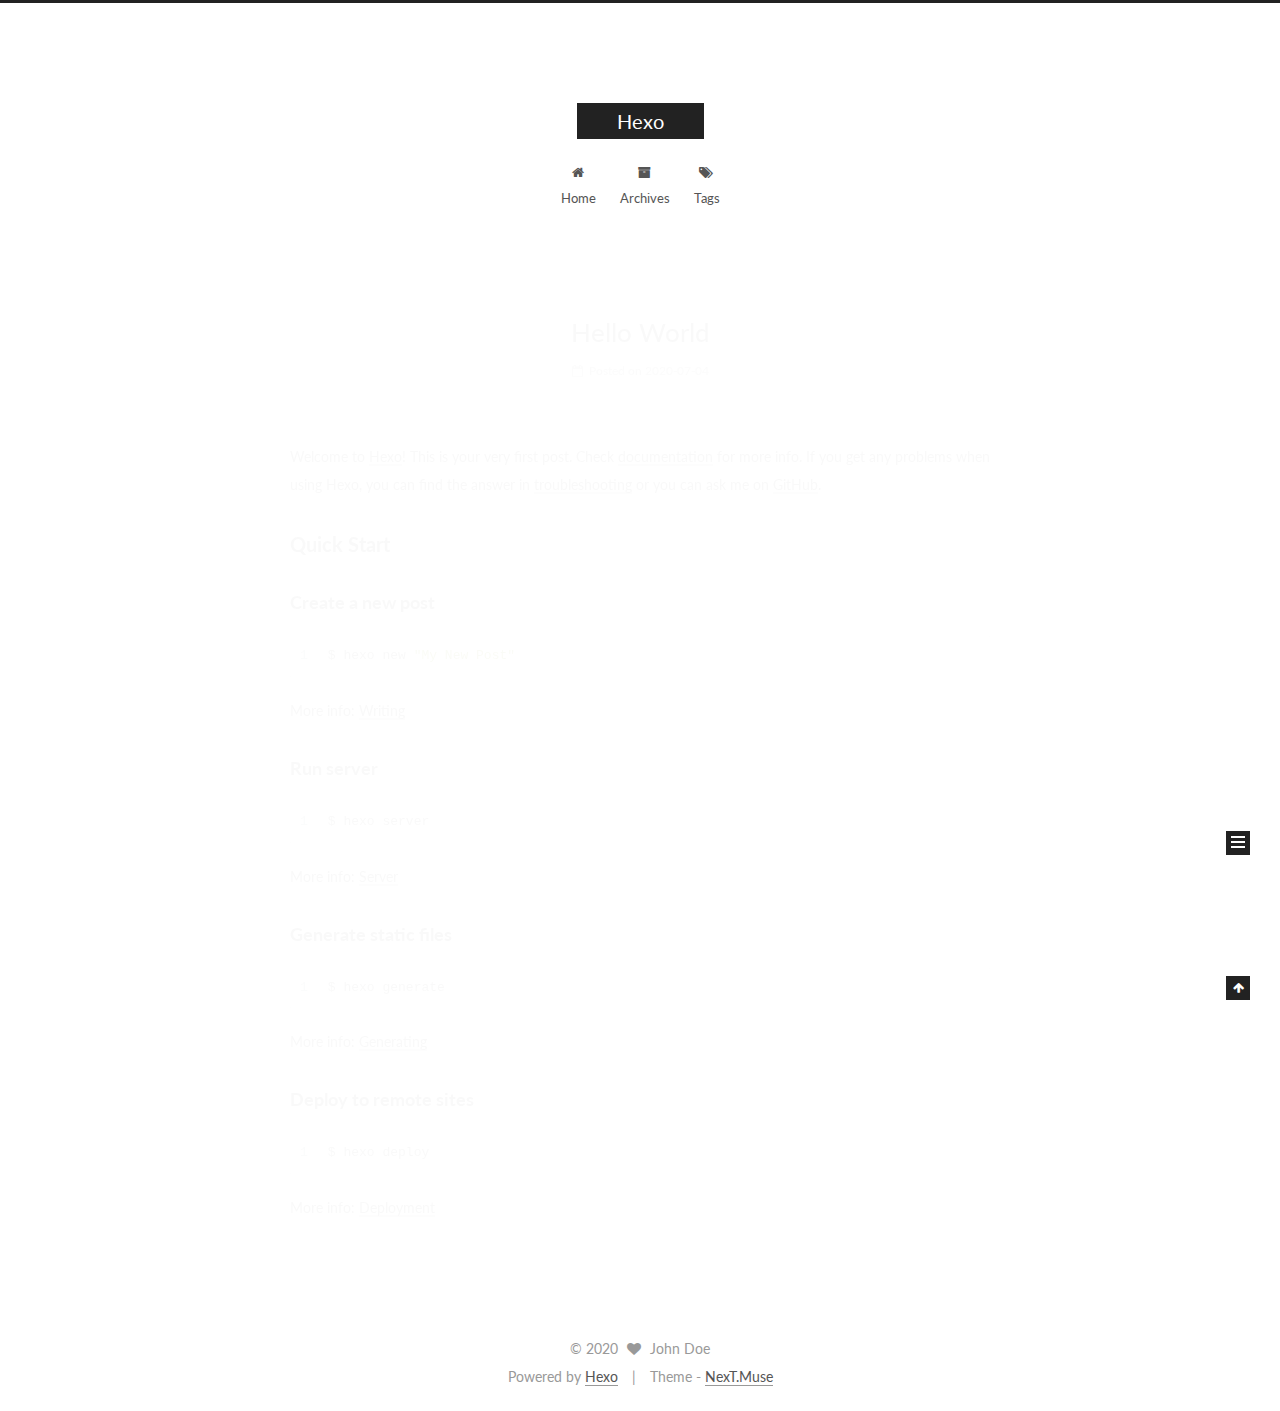
==== index.html @ 7f454e0a "Site updated: 2020-07-04 14:36:04" ====
<!DOCTYPE html>



  


<html class="theme-next muse use-motion" lang="en">
<head>
  <meta charset="UTF-8"/>
<meta http-equiv="X-UA-Compatible" content="IE=edge" />
<meta name="viewport" content="width=device-width, initial-scale=1, maximum-scale=1"/>
<meta name="theme-color" content="#222">









<meta http-equiv="Cache-Control" content="no-transform" />
<meta http-equiv="Cache-Control" content="no-siteapp" />















  
  
  <link href="/lib/fancybox/source/jquery.fancybox.css?v=2.1.5" rel="stylesheet" type="text/css" />




  
  
  
  

  
    
    
  

  

  

  

  

  
    
    
    <link href="//fonts.googleapis.com/css?family=Lato:300,300italic,400,400italic,700,700italic&subset=latin,latin-ext" rel="stylesheet" type="text/css">
  






<link href="/lib/font-awesome/css/font-awesome.min.css?v=4.6.2" rel="stylesheet" type="text/css" />

<link href="/css/main.css?v=5.1.2" rel="stylesheet" type="text/css" />


  <meta name="keywords" content="Hexo, NexT" />








  <link rel="shortcut icon" type="image/x-icon" href="/favicon.ico?v=5.1.2" />






<meta property="og:type" content="website">
<meta property="og:title" content="Hexo">
<meta property="og:url" content="http://yoursite.com/index.html">
<meta property="og:site_name" content="Hexo">
<meta property="og:locale" content="en_US">
<meta property="article:author" content="John Doe">
<meta name="twitter:card" content="summary">



<script type="text/javascript" id="hexo.configurations">
  var NexT = window.NexT || {};
  var CONFIG = {
    root: '/',
    scheme: 'Muse',
    sidebar: {"position":"left","display":"post","offset":12,"offset_float":12,"b2t":false,"scrollpercent":false,"onmobile":false},
    fancybox: true,
    tabs: true,
    motion: true,
    duoshuo: {
      userId: '0',
      author: 'Author'
    },
    algolia: {
      applicationID: '',
      apiKey: '',
      indexName: '',
      hits: {"per_page":10},
      labels: {"input_placeholder":"Search for Posts","hits_empty":"We didn't find any results for the search: ${query}","hits_stats":"${hits} results found in ${time} ms"}
    }
  };
</script>



  <link rel="canonical" href="http://yoursite.com/"/>





  <title>Hexo</title>
  














<meta name="generator" content="Hexo 4.2.1"></head>

<body itemscope itemtype="http://schema.org/WebPage" lang="en">

  
  
    
  

  <div class="container sidebar-position-left 
   page-home 
 ">
    <div class="headband"></div>

    <header id="header" class="header" itemscope itemtype="http://schema.org/WPHeader">
      <div class="header-inner"><div class="site-brand-wrapper">
  <div class="site-meta ">
    

    <div class="custom-logo-site-title">
      <a href="/"  class="brand" rel="start">
        <span class="logo-line-before"><i></i></span>
        <span class="site-title">Hexo</span>
        <span class="logo-line-after"><i></i></span>
      </a>
    </div>
      
        <p class="site-subtitle"></p>
      
  </div>

  <div class="site-nav-toggle">
    <button>
      <span class="btn-bar"></span>
      <span class="btn-bar"></span>
      <span class="btn-bar"></span>
    </button>
  </div>
</div>

<nav class="site-nav">
  

  
    <ul id="menu" class="menu">
      
        
        <li class="menu-item menu-item-home">
          <a href="/" rel="section">
            
              <i class="menu-item-icon fa fa-fw fa-home"></i> <br />
            
            Home
          </a>
        </li>
      
        
        <li class="menu-item menu-item-archives">
          <a href="/archives/" rel="section">
            
              <i class="menu-item-icon fa fa-fw fa-archive"></i> <br />
            
            Archives
          </a>
        </li>
      
        
        <li class="menu-item menu-item-tags">
          <a href="/tags/" rel="section">
            
              <i class="menu-item-icon fa fa-fw fa-tags"></i> <br />
            
            Tags
          </a>
        </li>
      

      
    </ul>
  

  
</nav>



 </div>
    </header>

    <main id="main" class="main">
      <div class="main-inner">
        <div class="content-wrap">
          <div id="content" class="content">
            
  <section id="posts" class="posts-expand">
    
      

  

  
  
  

  <article class="post post-type-normal" itemscope itemtype="http://schema.org/Article">
  
  
  
  <div class="post-block">
    <link itemprop="mainEntityOfPage" href="http://yoursite.com/2020/07/04/hello-world/">

    <span hidden itemprop="author" itemscope itemtype="http://schema.org/Person">
      <meta itemprop="name" content="John Doe">
      <meta itemprop="description" content="">
      <meta itemprop="image" content="/images/avatar.gif">
    </span>

    <span hidden itemprop="publisher" itemscope itemtype="http://schema.org/Organization">
      <meta itemprop="name" content="Hexo">
    </span>

    
      <header class="post-header">

        
        
          <h1 class="post-title" itemprop="name headline">
                
                <a class="post-title-link" href="/2020/07/04/hello-world/" itemprop="url">Hello World</a></h1>
        

        <div class="post-meta">
          <span class="post-time">
            
              <span class="post-meta-item-icon">
                <i class="fa fa-calendar-o"></i>
              </span>
              
                <span class="post-meta-item-text">Posted on</span>
              
              <time title="Post created" itemprop="dateCreated datePublished" datetime="2020-07-04T14:01:27+08:00">
                2020-07-04
              </time>
            

            

            
          </span>

          

          
            
          

          
          

          

          

          

        </div>
      </header>
    

    
    
    
    <div class="post-body" itemprop="articleBody">

      
      

      
        
          
            <p>Welcome to <a href="https://hexo.io/" target="_blank" rel="noopener">Hexo</a>! This is your very first post. Check <a href="https://hexo.io/docs/" target="_blank" rel="noopener">documentation</a> for more info. If you get any problems when using Hexo, you can find the answer in <a href="https://hexo.io/docs/troubleshooting.html" target="_blank" rel="noopener">troubleshooting</a> or you can ask me on <a href="https://github.com/hexojs/hexo/issues" target="_blank" rel="noopener">GitHub</a>.</p>
<h2 id="Quick-Start"><a href="#Quick-Start" class="headerlink" title="Quick Start"></a>Quick Start</h2><h3 id="Create-a-new-post"><a href="#Create-a-new-post" class="headerlink" title="Create a new post"></a>Create a new post</h3><figure class="highlight bash"><table><tr><td class="gutter"><pre><span class="line">1</span><br></pre></td><td class="code"><pre><span class="line">$ hexo new <span class="string">"My New Post"</span></span><br></pre></td></tr></table></figure>

<p>More info: <a href="https://hexo.io/docs/writing.html" target="_blank" rel="noopener">Writing</a></p>
<h3 id="Run-server"><a href="#Run-server" class="headerlink" title="Run server"></a>Run server</h3><figure class="highlight bash"><table><tr><td class="gutter"><pre><span class="line">1</span><br></pre></td><td class="code"><pre><span class="line">$ hexo server</span><br></pre></td></tr></table></figure>

<p>More info: <a href="https://hexo.io/docs/server.html" target="_blank" rel="noopener">Server</a></p>
<h3 id="Generate-static-files"><a href="#Generate-static-files" class="headerlink" title="Generate static files"></a>Generate static files</h3><figure class="highlight bash"><table><tr><td class="gutter"><pre><span class="line">1</span><br></pre></td><td class="code"><pre><span class="line">$ hexo generate</span><br></pre></td></tr></table></figure>

<p>More info: <a href="https://hexo.io/docs/generating.html" target="_blank" rel="noopener">Generating</a></p>
<h3 id="Deploy-to-remote-sites"><a href="#Deploy-to-remote-sites" class="headerlink" title="Deploy to remote sites"></a>Deploy to remote sites</h3><figure class="highlight bash"><table><tr><td class="gutter"><pre><span class="line">1</span><br></pre></td><td class="code"><pre><span class="line">$ hexo deploy</span><br></pre></td></tr></table></figure>

<p>More info: <a href="https://hexo.io/docs/one-command-deployment.html" target="_blank" rel="noopener">Deployment</a></p>

          
        
      
    </div>
    
    
    

    

    

    

    <footer class="post-footer">
      

      

      

      
      
        <div class="post-eof"></div>
      
    </footer>
  </div>
  
  
  
  </article>


    
  </section>

  


          </div>
          


          

        </div>
        
          
  
  <div class="sidebar-toggle">
    <div class="sidebar-toggle-line-wrap">
      <span class="sidebar-toggle-line sidebar-toggle-line-first"></span>
      <span class="sidebar-toggle-line sidebar-toggle-line-middle"></span>
      <span class="sidebar-toggle-line sidebar-toggle-line-last"></span>
    </div>
  </div>

  <aside id="sidebar" class="sidebar">
    
    <div class="sidebar-inner">

      

      

      <section class="site-overview sidebar-panel sidebar-panel-active">
        <div class="site-author motion-element" itemprop="author" itemscope itemtype="http://schema.org/Person">
          <img class="site-author-image" itemprop="image"
               src="/images/avatar.gif"
               alt="John Doe" />
          <p class="site-author-name" itemprop="name">John Doe</p>
           
              <p class="site-description motion-element" itemprop="description"></p>
          
        </div>
        <nav class="site-state motion-element">

          
            <div class="site-state-item site-state-posts">
              <a href="/archives/">
                <span class="site-state-item-count">1</span>
                <span class="site-state-item-name">posts</span>
              </a>
            </div>
          

          

          

        </nav>

        

        <div class="links-of-author motion-element">
          
        </div>

        
        

        
        

        


      </section>

      

      

    </div>
  </aside>


        
      </div>
    </main>

    <footer id="footer" class="footer">
      <div class="footer-inner">
        <div class="copyright" >
  
  &copy; 
  <span itemprop="copyrightYear">2020</span>
  <span class="with-love">
    <i class="fa fa-heart"></i>
  </span>
  <span class="author" itemprop="copyrightHolder">John Doe</span>
</div>


<div class="powered-by">
  Powered by <a class="theme-link" href="https://hexo.io" target="_blank" rel="noopener">Hexo</a>
</div>

<div class="theme-info">
  Theme -
  <a class="theme-link" href="https://github.com/iissnan/hexo-theme-next" target="_blank" rel="noopener">
    NexT.Muse
  </a>
</div>


        

        
      </div>
    </footer>

    
      <div class="back-to-top">
        <i class="fa fa-arrow-up"></i>
        
      </div>
    

  </div>

  

<script type="text/javascript">
  if (Object.prototype.toString.call(window.Promise) !== '[object Function]') {
    window.Promise = null;
  }
</script>









  












  
  <script type="text/javascript" src="/lib/jquery/index.js?v=2.1.3"></script>

  
  <script type="text/javascript" src="/lib/fastclick/lib/fastclick.min.js?v=1.0.6"></script>

  
  <script type="text/javascript" src="/lib/jquery_lazyload/jquery.lazyload.js?v=1.9.7"></script>

  
  <script type="text/javascript" src="/lib/velocity/velocity.min.js?v=1.2.1"></script>

  
  <script type="text/javascript" src="/lib/velocity/velocity.ui.min.js?v=1.2.1"></script>

  
  <script type="text/javascript" src="/lib/fancybox/source/jquery.fancybox.pack.js?v=2.1.5"></script>


  


  <script type="text/javascript" src="/js/src/utils.js?v=5.1.2"></script>

  <script type="text/javascript" src="/js/src/motion.js?v=5.1.2"></script>



  
  

  
    <script type="text/javascript" src="/js/src/scrollspy.js?v=5.1.2"></script>
<script type="text/javascript" src="/js/src/post-details.js?v=5.1.2"></script>

  

  


  <script type="text/javascript" src="/js/src/bootstrap.js?v=5.1.2"></script>



  


  




	





  





  






  





  

  

  

  

  

  

</body>
</html>
---- css/main.css ----
/* normalize.css v3.0.2 | MIT License | git.io/normalize */
html {
  font-family: sans-serif; /* 1 */
  -ms-text-size-adjust: 100%; /* 2 */
  -webkit-text-size-adjust: 100%; /* 2 */
}
body {
  margin: 0;
}
article,
aside,
details,
figcaption,
figure,
footer,
header,
hgroup,
main,
menu,
nav,
section,
summary {
  display: block;
}
audio,
canvas,
progress,
video {
  display: inline-block; /* 1 */
  vertical-align: baseline; /* 2 */
}
audio:not([controls]) {
  display: none;
  height: 0;
}
[hidden],
template {
  display: none;
}
a {
  background-color: transparent;
}
a:active,
a:hover {
  outline: 0;
}
abbr[title] {
  border-bottom: 1px dotted;
}
b,
strong {
  font-weight: bold;
}
dfn {
  font-style: italic;
}
h1 {
  font-size: 2em;
  margin: 0.67em 0;
}
mark {
  background: #ff0;
  color: #000;
}
small {
  font-size: 80%;
}
sub,
sup {
  font-size: 75%;
  line-height: 0;
  position: relative;
  vertical-align: baseline;
}
sup {
  top: -0.5em;
}
sub {
  bottom: -0.25em;
}
img {
  border: 0;
}
svg:not(:root) {
  overflow: hidden;
}
figure {
  margin: 1em 40px;
}
hr {
  -moz-box-sizing: content-box;
  box-sizing: content-box;
  height: 0;
}
pre {
  overflow: auto;
}
code,
kbd,
pre,
samp {
  font-family: monospace, monospace;
  font-size: 1em;
}
button,
input,
optgroup,
select,
textarea {
  color: inherit; /* 1 */
  font: inherit; /* 2 */
  margin: 0; /* 3 */
}
button {
  overflow: visible;
}
button,
select {
  text-transform: none;
}
button,
html input[type="button"],
input[type="reset"],
input[type="submit"] {
  -webkit-appearance: button; /* 2 */
  cursor: pointer; /* 3 */
}
button[disabled],
html input[disabled] {
  cursor: default;
}
button::-moz-focus-inner,
input::-moz-focus-inner {
  border: 0;
  padding: 0;
}
input {
  line-height: normal;
}
input[type="checkbox"],
input[type="radio"] {
  box-sizing: border-box; /* 1 */
  padding: 0; /* 2 */
}
input[type="number"]::-webkit-inner-spin-button,
input[type="number"]::-webkit-outer-spin-button {
  height: auto;
}
input[type="search"] {
  -webkit-appearance: textfield; /* 1 */
  -moz-box-sizing: content-box;
  -webkit-box-sizing: content-box; /* 2 */
  box-sizing: content-box;
}
input[type="search"]::-webkit-search-cancel-button,
input[type="search"]::-webkit-search-decoration {
  -webkit-appearance: none;
}
fieldset {
  border: 1px solid #c0c0c0;
  margin: 0 2px;
  padding: 0.35em 0.625em 0.75em;
}
legend {
  border: 0; /* 1 */
  padding: 0; /* 2 */
}
textarea {
  overflow: auto;
}
optgroup {
  font-weight: bold;
}
table {
  border-collapse: collapse;
  border-spacing: 0;
}
td,
th {
  padding: 0;
}
::selection {
  background: #262a30;
  color: #fff;
}
body {
  position: relative;
  font-family: 'Lato', "PingFang SC", "Microsoft YaHei", sans-serif;
  font-size: 14px;
  line-height: 2;
  color: #555;
  background: #fff;
}
@media (max-width: 767px) {
  body {
    padding-right: 0 !important;
  }
}
@media (min-width: 768px) and (max-width: 991px) {
  body {
    padding-right: 0 !important;
  }
}
@media (min-width: 1600px) {
  body {
    font-size: 16px;
  }
}
h1,
h2,
h3,
h4,
h5,
h6 {
  margin: 0;
  padding: 0;
  font-weight: bold;
  line-height: 1.5;
  font-family: 'Lato', "PingFang SC", "Microsoft YaHei", sans-serif;
}
h2,
h3,
h4,
h5,
h6 {
  margin: 20px 0 15px;
}
h1 {
  font-size: 22px;
}
@media (max-width: 767px) {
  h1 {
    font-size: 18px;
  }
}
h2 {
  font-size: 20px;
}
@media (max-width: 767px) {
  h2 {
    font-size: 16px;
  }
}
h3 {
  font-size: 18px;
}
@media (max-width: 767px) {
  h3 {
    font-size: 14px;
  }
}
h4 {
  font-size: 16px;
}
@media (max-width: 767px) {
  h4 {
    font-size: 12px;
  }
}
h5 {
  font-size: 14px;
}
@media (max-width: 767px) {
  h5 {
    font-size: 10px;
  }
}
h6 {
  font-size: 12px;
}
@media (max-width: 767px) {
  h6 {
    font-size: 8px;
  }
}
p {
  margin: 0 0 20px 0;
}
a {
  color: #555;
  text-decoration: none;
  border-bottom: 1px solid #999;
  word-wrap: break-word;
}
a:hover {
  color: #222;
  border-bottom-color: #222;
}
blockquote {
  margin: 0;
  padding: 0;
}
img {
  display: block;
  margin: auto;
  max-width: 100%;
  height: auto;
}
hr {
  margin: 40px 0;
  height: 3px;
  border: none;
  background-color: #ddd;
  background-image: repeating-linear-gradient(-45deg, #fff, #fff 4px, transparent 4px, transparent 8px);
}
blockquote {
  padding: 0 15px;
  color: #666;
  border-left: 4px solid #ddd;
}
blockquote cite::before {
  content: "-";
  padding: 0 5px;
}
dt {
  font-weight: 700;
}
dd {
  margin: 0;
  padding: 0;
}
.text-left {
  text-align: left;
}
.text-center {
  text-align: center;
}
.text-right {
  text-align: right;
}
.text-justify {
  text-align: justify;
}
.text-nowrap {
  white-space: nowrap;
}
.text-lowercase {
  text-transform: lowercase;
}
.text-uppercase {
  text-transform: uppercase;
}
.text-capitalize {
  text-transform: capitalize;
}
.center-block {
  display: block;
  margin-left: auto;
  margin-right: auto;
}
.clearfix:before,
.clearfix:after {
  content: " ";
  display: table;
}
.clearfix:after {
  clear: both;
}
.pullquote {
  width: 45%;
}
.pullquote.left {
  float: left;
  margin-left: 5px;
  margin-right: 10px;
}
.pullquote.right {
  float: right;
  margin-left: 10px;
  margin-right: 5px;
}
.affix.affix.affix {
  position: fixed;
}
.translation {
  margin-top: -20px;
  font-size: 14px;
  color: #999;
}
.scrollbar-measure {
  width: 100px;
  height: 100px;
  overflow: scroll;
  position: absolute;
  top: -9999px;
}
.use-motion .motion-element {
  opacity: 0;
}
table {
  margin: 20px 0;
  width: 100%;
  border-collapse: collapse;
  border-spacing: 0;
  border: 1px solid #ddd;
  font-size: 14px;
  table-layout: fixed;
  word-wrap: break-all;
}
table>tbody>tr:nth-of-type(odd) {
  background-color: #f9f9f9;
}
table>tbody>tr:hover {
  background-color: #f5f5f5;
}
caption,
th,
td {
  padding: 8px;
  text-align: left;
  vertical-align: middle;
  font-weight: normal;
}
th,
td {
  border-bottom: 3px solid #ddd;
  border-right: 1px solid #eee;
}
th {
  padding-bottom: 10px;
  font-weight: 700;
}
td {
  border-bottom-width: 1px;
}
html,
body {
  height: 100%;
}
.container {
  position: relative;
  min-height: 100%;
}
.header-inner {
  margin: 0 auto;
  padding: 100px 0 70px;
  width: 700px;
}
@media (min-width: 1600px) {
  .container .header-inner {
    width: 900px;
  }
}
.main {
  padding-bottom: 150px;
}
.main-inner {
  margin: 0 auto;
  width: 700px;
}
@media (min-width: 1600px) {
  .container .main-inner {
    width: 900px;
  }
}
.footer {
  position: absolute;
  left: 0;
  bottom: 0;
  width: 100%;
  min-height: 50px;
}
.footer-inner {
  box-sizing: border-box;
  margin: 20px auto;
  width: 700px;
}
@media (min-width: 1600px) {
  .container .footer-inner {
    width: 900px;
  }
}
pre,
.highlight {
  overflow: auto;
  margin: 20px 0;
  padding: 0;
  font-size: 13px;
  color: #4d4d4c;
  background: #f7f7f7;
  line-height: 1.6;
}
pre,
code {
  font-family: consolas, Menlo, "PingFang SC", "Microsoft YaHei", monospace;
}
code {
  padding: 2px 4px;
  word-wrap: break-word;
  color: #555;
  background: #eee;
  border-radius: 3px;
  font-size: 13px;
}
pre code {
  padding: 0;
  color: #4d4d4c;
  background: none;
  text-shadow: none;
}
.highlight {
  border-radius: 1px;
}
.highlight pre {
  border: none;
  margin: 0;
  padding: 10px 0;
}
.highlight table {
  margin: 0;
  width: auto;
  border: none;
}
.highlight td {
  border: none;
  padding: 0;
}
.highlight figcaption {
  font-size: 1em;
  color: #4d4d4c;
  line-height: 1em;
  margin-bottom: 1em;
}
.highlight figcaption:before,
.highlight figcaption:after {
  content: " ";
  display: table;
}
.highlight figcaption:after {
  clear: both;
}
.highlight figcaption a {
  float: right;
  color: #4d4d4c;
}
.highlight figcaption a:hover {
  border-bottom-color: #4d4d4c;
}
.highlight .gutter pre {
  padding-left: 10px;
  padding-right: 10px;
  color: #869194;
  text-align: right;
  background-color: #eff2f3;
}
.highlight .code pre {
  width: 100%;
  padding-left: 10px;
  padding-right: 10px;
  background-color: #f7f7f7;
}
.highlight .line {
  height: 20px;
}
.gutter {
  -webkit-user-select: none;
  -moz-user-select: none;
  -ms-user-select: none;
  user-select: none;
}
.gist table {
  width: auto;
}
.gist table td {
  border: none;
}
pre .deletion {
  background: #fdd;
}
pre .addition {
  background: #dfd;
}
pre .meta {
  color: #8959a8;
}
pre .comment {
  color: #8e908c;
}
pre .variable,
pre .attribute,
pre .tag,
pre .regexp,
pre .ruby .constant,
pre .xml .tag .title,
pre .xml .pi,
pre .xml .doctype,
pre .html .doctype,
pre .css .id,
pre .css .class,
pre .css .pseudo {
  color: #c82829;
}
pre .number,
pre .preprocessor,
pre .built_in,
pre .literal,
pre .params,
pre .constant,
pre .command {
  color: #f5871f;
}
pre .ruby .class .title,
pre .css .rules .attribute,
pre .string,
pre .value,
pre .inheritance,
pre .header,
pre .ruby .symbol,
pre .xml .cdata,
pre .special,
pre .number,
pre .formula {
  color: #718c00;
}
pre .title,
pre .css .hexcolor {
  color: #3e999f;
}
pre .function,
pre .python .decorator,
pre .python .title,
pre .ruby .function .title,
pre .ruby .title .keyword,
pre .perl .sub,
pre .javascript .title,
pre .coffeescript .title {
  color: #4271ae;
}
pre .keyword,
pre .javascript .function {
  color: #8959a8;
}
.full-image.full-image.full-image {
  border: none;
  max-width: 100%;
  width: auto;
  margin: 20px auto;
}
@media (min-width: 992px) {
  .full-image.full-image.full-image {
    max-width: none;
    width: 110%;
    margin: 25px -5%;
  }
}
.blockquote-center,
.page-home .post-type-quote blockquote,
.page-post-detail .post-type-quote blockquote {
  position: relative;
  margin: 40px 0;
  padding: 0;
  border-left: none;
  text-align: center;
}
.blockquote-center::before,
.page-home .post-type-quote blockquote::before,
.page-post-detail .post-type-quote blockquote::before,
.blockquote-center::after,
.page-home .post-type-quote blockquote::after,
.page-post-detail .post-type-quote blockquote::after {
  position: absolute;
  content: ' ';
  display: block;
  width: 100%;
  height: 24px;
  opacity: 0.2;
  background-repeat: no-repeat;
  background-position: 0 -6px;
  background-size: 22px 22px;
}
.blockquote-center::before,
.page-home .post-type-quote blockquote::before,
.page-post-detail .post-type-quote blockquote::before {
  top: -20px;
  background-image: url("../images/quote-l.svg");
  border-top: 1px solid #ccc;
}
.blockquote-center::after,
.page-home .post-type-quote blockquote::after,
.page-post-detail .post-type-quote blockquote::after {
  bottom: -20px;
  background-image: url("../images/quote-r.svg");
  border-bottom: 1px solid #ccc;
  background-position: 100% 8px;
}
.blockquote-center p,
.page-home .post-type-quote blockquote p,
.page-post-detail .post-type-quote blockquote p,
.blockquote-center div,
.page-home .post-type-quote blockquote div,
.page-post-detail .post-type-quote blockquote div {
  text-align: center;
}
.post .post-body .group-picture img {
  box-sizing: border-box;
  padding: 0 3px;
  border: none;
}
.post .group-picture-row {
  overflow: hidden;
  margin-top: 6px;
}
.post .group-picture-row:first-child {
  margin-top: 0;
}
.post .group-picture-column {
  float: left;
}
.page-post-detail .post-body .group-picture-column {
  float: none;
  margin-top: 10px;
  width: auto !important;
}
.page-post-detail .post-body .group-picture-column img {
  margin: 0 auto;
}
.page-archive .group-picture-container {
  overflow: hidden;
}
.page-archive .group-picture-row {
  float: left;
}
.page-archive .group-picture-row:first-child {
  margin-top: 6px;
}
.page-archive .group-picture-column {
  max-width: 150px;
  max-height: 150px;
}
.post-body .note {
  position: relative;
  padding: 15px;
  margin-bottom: 20px;
  border: 1px solid #eee;
  border-left-width: 5px;
  border-radius: 3px;
}
.post-body .note h2,
.post-body .note h3,
.post-body .note h4,
.post-body .note h5,
.post-body .note h6 {
  margin-top: 0;
  margin-bottom: 0;
  border-bottom: initial;
  padding-top: 0 !important;
}
.post-body .note p:first-child,
.post-body .note ul:first-child,
.post-body .note ol:first-child,
.post-body .note table:first-child,
.post-body .note pre:first-child,
.post-body .note blockquote:first-child {
  margin-top: 0;
}
.post-body .note p:last-child,
.post-body .note ul:last-child,
.post-body .note ol:last-child,
.post-body .note table:last-child,
.post-body .note pre:last-child,
.post-body .note blockquote:last-child {
  margin-bottom: 0;
}
.post-body .note.default {
  border-left-color: #777;
}
.post-body .note.default h2,
.post-body .note.default h3,
.post-body .note.default h4,
.post-body .note.default h5,
.post-body .note.default h6 {
  color: #777;
}
.post-body .note.primary {
  border-left-color: #6f42c1;
}
.post-body .note.primary h2,
.post-body .note.primary h3,
.post-body .note.primary h4,
.post-body .note.primary h5,
.post-body .note.primary h6 {
  color: #6f42c1;
}
.post-body .note.info {
  border-left-color: #428bca;
}
.post-body .note.info h2,
.post-body .note.info h3,
.post-body .note.info h4,
.post-body .note.info h5,
.post-body .note.info h6 {
  color: #428bca;
}
.post-body .note.success {
  border-left-color: #5cb85c;
}
.post-body .note.success h2,
.post-body .note.success h3,
.post-body .note.success h4,
.post-body .note.success h5,
.post-body .note.success h6 {
  color: #5cb85c;
}
.post-body .note.warning {
  border-left-color: #f0ad4e;
}
.post-body .note.warning h2,
.post-body .note.warning h3,
.post-body .note.warning h4,
.post-body .note.warning h5,
.post-body .note.warning h6 {
  color: #f0ad4e;
}
.post-body .note.danger {
  border-left-color: #d9534f;
}
.post-body .note.danger h2,
.post-body .note.danger h3,
.post-body .note.danger h4,
.post-body .note.danger h5,
.post-body .note.danger h6 {
  color: #d9534f;
}
.post-body .label {
  display: inline;
  padding: 0 2px;
  white-space: nowrap;
}
.post-body .label.default {
  background-color: #f0f0f0;
}
.post-body .label.primary {
  background-color: #efe6f7;
}
.post-body .label.info {
  background-color: #e5f2f8;
}
.post-body .label.success {
  background-color: #e7f4e9;
}
.post-body .label.warning {
  background-color: #fcf6e1;
}
.post-body .label.danger {
  background-color: #fae8eb;
}
.post-body .tabs {
  position: relative;
  display: block;
  margin-bottom: 20px;
  padding-top: 10px;
}
.post-body .tabs ul.nav-tabs {
  margin: 0;
  padding: 0;
  display: flex;
  margin-bottom: -1px;
}
@media (max-width: 413px) {
  .post-body .tabs ul.nav-tabs {
    display: block;
    margin-bottom: 5px;
  }
}
.post-body .tabs ul.nav-tabs li.tab {
  list-style-type: none !important;
  margin: 0 0.25em 0 0;
  border-top: 3px solid transparent;
  border-left: 1px solid transparent;
  border-right: 1px solid transparent;
}
@media (max-width: 413px) {
  .post-body .tabs ul.nav-tabs li.tab {
    margin: initial;
    border-top: 1px solid transparent;
    border-left: 3px solid transparent;
    border-right: 1px solid transparent;
    border-bottom: 1px solid transparent;
  }
}
.post-body .tabs ul.nav-tabs li.tab a {
  outline: 0;
  border-bottom: initial;
  display: block;
  line-height: 1.8em;
  padding: 0.25em 0.75em;
  transition-duration: 0.2s;
  transition-timing-function: ease-out;
  transition-delay: 0s;
}
.post-body .tabs ul.nav-tabs li.tab a i {
  width: 1.285714285714286em;
}
.post-body .tabs ul.nav-tabs li.tab.active {
  border-top: 3px solid #fc6423;
  border-left: 1px solid #ddd;
  border-right: 1px solid #ddd;
  background-color: #fff;
}
@media (max-width: 413px) {
  .post-body .tabs ul.nav-tabs li.tab.active {
    border-top: 1px solid #ddd;
    border-left: 3px solid #fc6423;
    border-right: 1px solid #ddd;
    border-bottom: 1px solid #ddd;
  }
}
.post-body .tabs ul.nav-tabs li.tab.active a {
  cursor: default;
  color: #555;
}
.post-body .tabs .tab-content {
  background-color: #fff;
}
.post-body .tabs .tab-content .tab-pane {
  border: 1px solid #ddd;
  padding: 20px 20px 0 20px;
}
.post-body .tabs .tab-content .tab-pane:not(.active) {
  display: none !important;
}
.post-body .tabs .tab-content .tab-pane.active {
  display: block !important;
}
.btn {
  display: inline-block;
  padding: 0 20px;
  font-size: 14px;
  color: #fff;
  background: #222;
  border: 2px solid #222;
  text-decoration: none;
  border-radius: 0;
  transition-property: background-color;
  transition-duration: 0.2s;
  transition-timing-function: ease-in-out;
  transition-delay: 0s;
}
.btn:hover,
.post-button .btn:hover {
  border-color: #222;
  color: #222;
  background: #fff;
}
.btn-bar {
  display: block;
  width: 22px;
  height: 2px;
  background: #555;
  border-radius: 1px;
}
.btn-bar+.btn-bar {
  margin-top: 4px;
}
.pagination {
  margin: 120px 0 40px;
  text-align: center;
  border-top: 1px solid #eee;
}
.page-number-basic,
.pagination .prev,
.pagination .next,
.pagination .page-number,
.pagination .space {
  display: inline-block;
  position: relative;
  top: -1px;
  margin: 0 10px;
  padding: 0 10px;
  line-height: 30px;
}
@media (max-width: 767px) {
  .page-number-basic,
  .pagination .prev,
  .pagination .next,
  .pagination .page-number,
  .pagination .space {
    margin: 0 5px;
  }
}
.pagination .prev,
.pagination .next,
.pagination .page-number {
  border-bottom: 0;
  border-top: 1px solid #eee;
  transition-property: border-color;
  transition-duration: 0.2s;
  transition-timing-function: ease-in-out;
  transition-delay: 0s;
}
.pagination .prev:hover,
.pagination .next:hover,
.pagination .page-number:hover {
  border-top-color: #222;
}
.pagination .space {
  padding: 0;
  margin: 0;
}
.pagination .prev {
  margin-left: 0;
}
.pagination .next {
  margin-right: 0;
}
.pagination .page-number.current {
  color: #fff;
  background: #ccc;
  border-top-color: #ccc;
}
@media (max-width: 767px) {
  .pagination {
    border-top: none;
  }
  .pagination .prev,
  .pagination .next,
  .pagination .page-number {
    margin-bottom: 10px;
    border-top: 0;
    border-bottom: 1px solid #eee;
  }
  .pagination .prev:hover,
  .pagination .next:hover,
  .pagination .page-number:hover {
    border-bottom-color: #222;
  }
}
.comments {
  margin: 60px 20px 0;
}
.tag-cloud {
  text-align: center;
}
.tag-cloud a {
  display: inline-block;
  margin: 10px;
}
.back-to-top {
  box-sizing: border-box;
  position: fixed;
  bottom: -100px;
  right: 30px;
  z-index: 1050;
  padding: 0 6px;
  width: 24px;
  background: #222;
  font-size: 12px;
  opacity: 1;
  color: #fff;
  cursor: pointer;
  text-align: center;
  -webkit-transform: translateZ(0);
  transition-property: bottom;
  transition-duration: 0.2s;
  transition-timing-function: ease-in-out;
  transition-delay: 0s;
}
@media (min-width: 768px) and (max-width: 991px) {
  .back-to-top {
    display: none !important;
  }
}
@media (max-width: 767px) {
  .back-to-top {
    display: none !important;
  }
}
.back-to-top.back-to-top-on {
  bottom: 19px;
}
.header {
  background: transparent;
}
.header-inner {
  position: relative;
}
.headband {
  height: 3px;
  background: #222;
}
.site-meta {
  margin: 0;
  text-align: center;
}
@media (max-width: 767px) {
  .site-meta {
    text-align: center;
  }
}
.brand {
  position: relative;
  display: inline-block;
  padding: 0 40px;
  color: #fff;
  background: #222;
  border-bottom: none;
}
.brand:hover {
  color: #fff;
}
.logo {
  display: inline-block;
  margin-right: 5px;
  line-height: 36px;
  vertical-align: top;
}
.site-title {
  display: inline-block;
  vertical-align: top;
  line-height: 36px;
  font-size: 20px;
  font-weight: normal;
  font-family: 'Lato', "PingFang SC", "Microsoft YaHei", sans-serif;
}
.site-subtitle {
  margin-top: 10px;
  font-size: 13px;
  color: #999;
}
.use-motion .brand {
  opacity: 0;
}
.use-motion .logo,
.use-motion .site-title,
.use-motion .site-subtitle {
  opacity: 0;
  position: relative;
  top: -10px;
}
.site-nav-toggle {
  display: none;
  position: absolute;
  top: 10px;
  left: 10px;
}
@media (max-width: 767px) {
  .site-nav-toggle {
    display: block;
  }
}
.site-nav-toggle button {
  margin-top: 2px;
  padding: 9px 10px;
  background: transparent;
  border: none;
}
@media (max-width: 767px) {
  .site-nav {
    display: none;
    margin: 0 -10px;
    padding: 0 10px;
    clear: both;
    border-top: 1px solid #ddd;
  }
}
@media (min-width: 768px) and (max-width: 991px) {
  .site-nav {
    display: block !important;
  }
}
@media (min-width: 992px) {
  .site-nav {
    display: block !important;
  }
}
.menu {
  margin-top: 20px;
  padding-left: 0;
  text-align: center;
}
.menu .menu-item {
  display: inline-block;
  margin: 0 10px;
  list-style: none;
}
@media screen and (max-width: 767px) {
  .menu .menu-item {
    margin-top: 10px;
  }
}
.menu .menu-item a {
  display: block;
  font-size: 13px;
  line-height: inherit;
  border-bottom: 1px solid transparent;
  transition-property: border-color;
  transition-duration: 0.2s;
  transition-timing-function: ease-in-out;
  transition-delay: 0s;
}
.menu .menu-item a:hover {
  border-bottom-color: #222;
}
.menu .menu-item .fa {
  margin-right: 5px;
}
.use-motion .menu-item {
  opacity: 0;
}
.post-body {
  font-family: 'Lato', "PingFang SC", "Microsoft YaHei", sans-serif;
}
@media (max-width: 767px) {
  .post-body {
    word-break: break-word;
  }
}
.post-body .fancybox img {
  display: block !important;
  margin: 0 auto;
  cursor: pointer;
  cursor: zoom-in;
  cursor: -webkit-zoom-in;
}
.post-body .image-caption,
.post-body .figure .caption {
  margin: 10px auto 15px;
  text-align: center;
  font-size: 14px;
  color: #999;
  font-weight: bold;
  line-height: 1;
}
.post-sticky-flag {
  display: inline-block;
  font-size: 16px;
  -ms-transform: rotate(30deg);
  -webkit-transform: rotate(30deg);
  -moz-transform: rotate(30deg);
  -ms-transform: rotate(30deg);
  -o-transform: rotate(30deg);
  transform: rotate(30deg);
}
.posts-expand {
  padding-top: 40px;
}
@media (max-width: 767px) {
  .posts-expand {
    margin: 0 20px;
  }
  .post-body pre {
    padding: 10px;
  }
  .post-body pre .gutter pre {
    padding-right: 10px;
  }
  .post-body .highlight {
    margin-left: 0px;
    margin-right: 0px;
    padding: 0;
  }
  .post-body .highlight .gutter pre {
    padding-right: 10px;
  }
}
@media (min-width: 992px) {
  .posts-expand .post-body {
    text-align: justify;
  }
}
.posts-expand .post-body h2,
.posts-expand .post-body h3,
.posts-expand .post-body h4,
.posts-expand .post-body h5,
.posts-expand .post-body h6 {
  padding-top: 10px;
}
.posts-expand .post-body h2 .header-anchor,
.posts-expand .post-body h3 .header-anchor,
.posts-expand .post-body h4 .header-anchor,
.posts-expand .post-body h5 .header-anchor,
.posts-expand .post-body h6 .header-anchor {
  float: right;
  margin-left: 10px;
  color: #ccc;
  border-bottom-style: none;
  visibility: hidden;
}
.posts-expand .post-body h2 .header-anchor:hover,
.posts-expand .post-body h3 .header-anchor:hover,
.posts-expand .post-body h4 .header-anchor:hover,
.posts-expand .post-body h5 .header-anchor:hover,
.posts-expand .post-body h6 .header-anchor:hover {
  color: inherit;
}
.posts-expand .post-body h2:hover .header-anchor,
.posts-expand .post-body h3:hover .header-anchor,
.posts-expand .post-body h4:hover .header-anchor,
.posts-expand .post-body h5:hover .header-anchor,
.posts-expand .post-body h6:hover .header-anchor {
  visibility: visible;
}
.posts-expand .post-body ul li {
  list-style: circle;
}
.posts-expand .post-body img {
  box-sizing: border-box;
  margin: auto;
  padding: 3px;
  border: 1px solid #ddd;
}
.posts-expand .fancybox img {
  margin: 0 auto;
}
@media (max-width: 767px) {
  .posts-collapse {
    margin: 0 20px;
  }
  .posts-collapse .post-title,
  .posts-collapse .post-meta {
    display: block;
    width: auto;
    text-align: left;
  }
}
.posts-collapse {
  position: relative;
  z-index: 1010;
  margin-left: 55px;
}
.posts-collapse::after {
  content: " ";
  position: absolute;
  top: 20px;
  left: 0;
  margin-left: -2px;
  width: 4px;
  height: 100%;
  background: #f5f5f5;
  z-index: -1;
}
@media (max-width: 767px) {
  .posts-collapse {
    margin: 0 20px;
  }
}
.posts-collapse .collection-title {
  position: relative;
  margin: 60px 0;
}
.posts-collapse .collection-title h1,
.posts-collapse .collection-title h2 {
  margin-left: 20px;
}
.posts-collapse .collection-title small {
  color: #bbb;
  margin-left: 5px;
}
.posts-collapse .collection-title::before {
  content: " ";
  position: absolute;
  left: 0;
  top: 50%;
  margin-left: -4px;
  margin-top: -4px;
  width: 8px;
  height: 8px;
  background: #bbb;
  border-radius: 50%;
}
.posts-collapse .post {
  margin: 30px 0;
}
.posts-collapse .post-header {
  position: relative;
  transition-duration: 0.2s;
  transition-timing-function: ease-in-out;
  transition-delay: 0s;
  transition-property: border;
  border-bottom: 1px dashed #ccc;
}
.posts-collapse .post-header::before {
  content: " ";
  position: absolute;
  left: 0;
  top: 12px;
  width: 6px;
  height: 6px;
  margin-left: -4px;
  background: #bbb;
  border-radius: 50%;
  border: 1px solid #fff;
  transition-duration: 0.2s;
  transition-timing-function: ease-in-out;
  transition-delay: 0s;
  transition-property: background;
}
.posts-collapse .post-header:hover {
  border-bottom-color: #666;
}
.posts-collapse .post-header:hover::before {
  background: #222;
}
.posts-collapse .post-meta {
  position: absolute;
  font-size: 12px;
  left: 20px;
  top: 5px;
}
.posts-collapse .post-comments-count {
  display: none;
}
.posts-collapse .post-title {
  margin-left: 60px;
  font-size: 16px;
  font-weight: normal;
  line-height: inherit;
}
.posts-collapse .post-title::after {
  margin-left: 3px;
  opacity: 0.6;
}
.posts-collapse .post-title a {
  color: #666;
  border-bottom: none;
}
.page-home .post-type-quote .post-header,
.page-post-detail .post-type-quote .post-header,
.page-home .post-type-quote .post-tags,
.page-post-detail .post-type-quote .post-tags {
  display: none;
}
.posts-expand .post-title {
  font-size: 26px;
  text-align: center;
  word-break: break-word;
  font-weight: 400;
}
@media (max-width: 767px) {
  .posts-expand .post-title {
    font-size: 22px;
  }
}
.posts-expand .post-title-link {
  display: inline-block;
  position: relative;
  color: #555;
  border-bottom: none;
  line-height: 1.2;
  vertical-align: top;
}
.posts-expand .post-title-link::before {
  content: "";
  position: absolute;
  width: 100%;
  height: 2px;
  bottom: 0;
  left: 0;
  background-color: #000;
  visibility: hidden;
  -webkit-transform: scaleX(0);
  -moz-transform: scaleX(0);
  -ms-transform: scaleX(0);
  -o-transform: scaleX(0);
  transform: scaleX(0);
  transition-duration: 0.2s;
  transition-timing-function: ease-in-out;
  transition-delay: 0s;
}
.posts-expand .post-title-link:hover::before {
  visibility: visible;
  -webkit-transform: scaleX(1);
  -moz-transform: scaleX(1);
  -ms-transform: scaleX(1);
  -o-transform: scaleX(1);
  transform: scaleX(1);
}
.posts-expand .post-title-link .fa {
  font-size: 16px;
}
.posts-expand .post-meta {
  margin: 3px 0 60px 0;
  color: #999;
  font-family: 'Lato', "PingFang SC", "Microsoft YaHei", sans-serif;
  font-size: 12px;
  text-align: center;
}
.posts-expand .post-meta .post-category-list {
  display: inline-block;
  margin: 0;
  padding: 3px;
}
.posts-expand .post-meta .post-category-list-link {
  color: #999;
}
.posts-expand .post-meta .post-description {
  font-size: 14px;
  margin-top: 2px;
}
.post-wordcount {
  display: inline-block;
}
.post-meta-divider {
  margin: 0 0.5em;
}
.post-meta-item-icon {
  margin-right: 3px;
}
@media (min-width: 768px) and (max-width: 991px) {
  .post-meta-item-icon {
    display: inline-block;
  }
}
@media (max-width: 767px) {
  .post-meta-item-icon {
    display: inline-block;
  }
}
@media (min-width: 768px) and (max-width: 991px) {
  .post-meta-item-text {
    display: none;
  }
}
@media (max-width: 767px) {
  .post-meta-item-text {
    display: none;
  }
}
@media (max-width: 767px) {
  .posts-expand .post-comments-count {
    display: none;
  }
}
.post-button {
  margin-top: 50px;
}
.post-button .btn {
  color: #fff;
  font-size: 14px;
  background: #222;
  border-radius: 0;
  line-height: 2;
  margin: 0 4px 8px 4px;
}
.post-button .fa-fw {
  width: 1.285714285714286em;
  text-align: left;
}
.posts-expand .post-tags {
  margin-top: 40px;
  text-align: center;
}
.posts-expand .post-tags a {
  display: inline-block;
  margin-right: 10px;
  font-size: 13px;
}
.post-nav {
  display: table;
  margin-top: 15px;
  width: 100%;
  border-top: 1px solid #eee;
}
.post-nav-divider {
  display: table-cell;
  width: 10%;
}
.post-nav-item {
  display: table-cell;
  padding: 10px 0 0 0;
  width: 45%;
  vertical-align: top;
}
.post-nav-item a {
  position: relative;
  display: block;
  line-height: 25px;
  font-size: 14px;
  color: #555;
  border-bottom: none;
}
.post-nav-item a:hover {
  color: #222;
  border-bottom: none;
}
.post-nav-item a:active {
  top: 2px;
}
.post-nav-item .fa {
  position: absolute;
  top: 8px;
  left: 0;
  font-size: 12px;
}
.post-nav-next a {
  padding-left: 15px;
}
.post-nav-prev {
  text-align: right;
}
.post-nav-prev a {
  padding-right: 15px;
}
.post-nav-prev .fa {
  right: 0;
  left: auto;
}
.posts-expand .post-eof {
  display: block;
  margin: 80px auto 60px;
  width: 8%;
  height: 1px;
  background: #ccc;
  text-align: center;
}
.post:last-child .post-eof.post-eof.post-eof {
  display: none;
}
.post-gallery {
  display: table;
  table-layout: fixed;
  width: 100%;
  border-collapse: separate;
}
.post-gallery-row {
  display: table-row;
}
.post-gallery .post-gallery-img {
  display: table-cell;
  text-align: center;
  vertical-align: middle;
  border: none;
}
.post-gallery .post-gallery-img img {
  max-width: 100%;
  max-height: 100%;
  border: none;
}
.fancybox-close,
.fancybox-close:hover {
  border: none;
}
.rtl.post-body p,
.rtl.post-body a,
.rtl.post-body h1,
.rtl.post-body h2,
.rtl.post-body h3,
.rtl.post-body h4,
.rtl.post-body h5,
.rtl.post-body h6,
.rtl.post-body li,
.rtl.post-body ul,
.rtl.post-body ol {
  direction: rtl;
  font-family: UKIJ Ekran;
}
.rtl.post-title {
  font-family: UKIJ Ekran;
}
.sidebar {
  position: fixed;
  right: 0;
  top: 0;
  bottom: 0;
  width: 0;
  z-index: 1040;
  box-shadow: inset 0 2px 6px #000;
  background: #222;
  -webkit-transform: translateZ(0);
}
.sidebar a {
  color: #999;
  border-bottom-color: #555;
}
.sidebar a:hover {
  color: #eee;
}
@media (min-width: 768px) and (max-width: 991px) {
  .sidebar {
    display: none !important;
  }
}
@media (max-width: 767px) {
  .sidebar {
    display: none !important;
  }
}
.sidebar-inner {
  position: relative;
  padding: 20px 10px;
  color: #999;
  text-align: center;
}
.sidebar-toggle {
  position: fixed;
  right: 30px;
  bottom: 45px;
  width: 14px;
  height: 14px;
  padding: 5px;
  background: #222;
  line-height: 0;
  z-index: 1050;
  cursor: pointer;
  -webkit-transform: translateZ(0);
}
@media (min-width: 768px) and (max-width: 991px) {
  .sidebar-toggle {
    display: none !important;
  }
}
@media (max-width: 767px) {
  .sidebar-toggle {
    display: none !important;
  }
}
.sidebar-toggle-line {
  position: relative;
  display: inline-block;
  vertical-align: top;
  height: 2px;
  width: 100%;
  background: #fff;
  margin-top: 3px;
}
.sidebar-toggle-line:first-child {
  margin-top: 0;
}
.site-author-image {
  display: block;
  margin: 0 auto;
  padding: 2px;
  max-width: 96px;
  height: auto;
  border: 2px solid #333;
}
.site-author-name {
  margin: 5px 0 0;
  text-align: center;
  color: #f5f5f5;
  font-weight: normal;
}
.site-description {
  margin-top: 5px;
  text-align: center;
  font-size: 14px;
  color: #999;
}
.site-state {
  overflow: hidden;
  line-height: 1.4;
  white-space: nowrap;
  text-align: center;
}
.site-state-item {
  display: inline-block;
  padding: 0 15px;
  border-left: 1px solid #333;
}
.site-state-item:first-child {
  border-left: none;
}
.site-state-item a {
  border-bottom: none;
}
.site-state-item-count {
  display: block;
  text-align: center;
  color: inherit;
  font-weight: 600;
  font-size: 18px;
}
.site-state-item-name {
  font-size: 13px;
  color: inherit;
}
.feed-link {
  margin-top: 20px;
}
.feed-link a {
  display: inline-block;
  padding: 0 15px;
  color: #fc6423;
  border: 1px solid #fc6423;
  border-radius: 4px;
}
.feed-link a i {
  color: #fc6423;
  font-size: 14px;
}
.feed-link a:hover {
  color: #fff;
  background: #fc6423;
}
.feed-link a:hover i {
  color: #fff;
}
.links-of-author {
  margin-top: 20px;
  display: flex;
  flex-wrap: wrap;
  justify-content: center;
}
.links-of-author a {
  display: inline-block;
  vertical-align: middle;
  margin-right: 10px;
  margin-bottom: 10px;
  border-bottom-color: #555;
  font-size: 13px;
}
.links-of-author a:before {
  display: inline-block;
  vertical-align: middle;
  margin-right: 3px;
  content: " ";
  width: 4px;
  height: 4px;
  border-radius: 50%;
  background: #c7ffff;
}
.links-of-blogroll {
  font-size: 13px;
}
.links-of-blogroll-title {
  margin-top: 20px;
  font-size: 14px;
  font-weight: 600;
}
.links-of-blogroll-list {
  margin: 0;
  padding: 0;
  list-style: none;
}
.links-of-blogroll-item {
  padding: 2px 10px;
}
.sidebar-nav {
  margin: 0 0 20px;
  padding-left: 0;
}
.sidebar-nav li {
  display: inline-block;
  cursor: pointer;
  border-bottom: 1px solid transparent;
  font-size: 14px;
  color: #555;
}
.sidebar-nav li:hover {
  color: #f5f5f5;
}
.page-post-detail .sidebar-nav-toc {
  padding: 0 5px;
}
.page-post-detail .sidebar-nav-overview {
  margin-left: 10px;
}
.sidebar-nav .sidebar-nav-active {
  color: #87daff;
  border-bottom-color: #87daff;
}
.sidebar-nav .sidebar-nav-active:hover {
  color: #87daff;
}
.sidebar-panel {
  display: none;
}
.sidebar-panel-active {
  display: block;
}
.post-toc-empty {
  font-size: 14px;
  color: #666;
}
.post-toc-wrap {
  overflow: hidden;
}
.post-toc {
  overflow: auto;
}
.post-toc ol {
  margin: 0;
  padding: 0 2px 5px 10px;
  text-align: left;
  list-style: none;
  font-size: 14px;
}
.post-toc ol > ol {
  padding-left: 0;
}
.post-toc ol a {
  transition-duration: 0.2s;
  transition-timing-function: ease-in-out;
  transition-delay: 0s;
  transition-property: all;
  color: #999;
  border-bottom-color: #555;
}
.post-toc ol a:hover {
  color: #ccc;
  border-bottom-color: #ccc;
}
.post-toc .nav-item {
  overflow: hidden;
  text-overflow: ellipsis;
  white-space: nowrap;
  line-height: 1.8;
}
.post-toc .nav .nav-child {
  display: none;
}
.post-toc .nav .active > .nav-child {
  display: block;
}
.post-toc .nav .active-current > .nav-child {
  display: block;
}
.post-toc .nav .active-current > .nav-child > .nav-item {
  display: block;
}
.post-toc .nav .active > a {
  color: #87daff;
  border-bottom-color: #87daff;
}
.post-toc .nav .active-current > a {
  color: #87daff;
}
.post-toc .nav .active-current > a:hover {
  color: #87daff;
}
.footer {
  font-size: 14px;
  color: #999;
}
.footer img {
  border: none;
}
.footer-inner {
  text-align: center;
}
.with-love {
  display: inline-block;
  margin: 0 5px;
}
.powered-by,
.theme-info {
  display: inline-block;
}
.powered-by {
  margin-right: 10px;
}
.powered-by::after {
  content: "|";
  padding-left: 10px;
}
.cc-license {
  margin-top: 10px;
  text-align: center;
}
.cc-license .cc-opacity {
  opacity: 0.7;
  border-bottom: none;
}
.cc-license .cc-opacity:hover {
  opacity: 0.9;
}
.cc-license img {
  display: inline-block;
}
.theme-next #ds-thread #ds-reset {
  color: #555;
}
.theme-next #ds-thread #ds-reset .ds-replybox {
  margin-bottom: 30px;
}
.theme-next #ds-thread #ds-reset .ds-replybox .ds-avatar,
.theme-next #ds-reset .ds-avatar img {
  box-shadow: none;
}
.theme-next #ds-thread #ds-reset .ds-textarea-wrapper {
  border-color: #c7d4e1;
  background: none;
  border-top-right-radius: 3px;
  border-top-left-radius: 3px;
}
.theme-next #ds-thread #ds-reset .ds-textarea-wrapper textarea {
  height: 60px;
}
.theme-next #ds-reset .ds-rounded-top {
  border-radius: 0;
}
.theme-next #ds-thread #ds-reset .ds-post-toolbar {
  box-sizing: border-box;
  border: 1px solid #c7d4e1;
  background: #f6f8fa;
}
.theme-next #ds-thread #ds-reset .ds-post-options {
  height: 40px;
  border: none;
  background: none;
}
.theme-next #ds-thread #ds-reset .ds-toolbar-buttons {
  top: 11px;
}
.theme-next #ds-thread #ds-reset .ds-sync {
  top: 5px;
}
.theme-next #ds-thread #ds-reset .ds-post-button {
  top: 4px;
  right: 5px;
  width: 90px;
  height: 30px;
  border: 1px solid #c5ced7;
  border-radius: 3px;
  background-image: linear-gradient(#fbfbfc, #f5f7f9);
  color: #60676d;
}
.theme-next #ds-thread #ds-reset .ds-post-button:hover {
  background-position: 0 -30px;
  color: #60676d;
}
.theme-next #ds-thread #ds-reset .ds-comments-info {
  padding: 10px 0;
}
.theme-next #ds-thread #ds-reset .ds-sort {
  display: none;
}
.theme-next #ds-thread #ds-reset li.ds-tab a.ds-current {
  border: none;
  background: #f6f8fa;
  color: #60676d;
}
.theme-next #ds-thread #ds-reset li.ds-tab a.ds-current:hover {
  background-color: #e9f0f7;
  color: #60676d;
}
.theme-next #ds-thread #ds-reset li.ds-tab a {
  border-radius: 2px;
  padding: 5px;
}
.theme-next #ds-thread #ds-reset .ds-login-buttons p {
  color: #999;
  line-height: 36px;
}
.theme-next #ds-thread #ds-reset .ds-login-buttons .ds-service-list li {
  height: 28px;
}
.theme-next #ds-thread #ds-reset .ds-service-list a {
  background: none;
  padding: 5px;
  border: 1px solid;
  border-radius: 3px;
  text-align: center;
}
.theme-next #ds-thread #ds-reset .ds-service-list a:hover {
  color: #fff;
  background: #666;
}
.theme-next #ds-thread #ds-reset .ds-service-list .ds-weibo {
  color: #fc9b00;
  border-color: #fc9b00;
}
.theme-next #ds-thread #ds-reset .ds-service-list .ds-weibo:hover {
  background: #fc9b00;
}
.theme-next #ds-thread #ds-reset .ds-service-list .ds-qq {
  color: #60a3ec;
  border-color: #60a3ec;
}
.theme-next #ds-thread #ds-reset .ds-service-list .ds-qq:hover {
  background: #60a3ec;
}
.theme-next #ds-thread #ds-reset .ds-service-list .ds-renren {
  color: #2e7ac4;
  border-color: #2e7ac4;
}
.theme-next #ds-thread #ds-reset .ds-service-list .ds-renren:hover {
  background: #2e7ac4;
}
.theme-next #ds-thread #ds-reset .ds-service-list .ds-douban {
  color: #37994c;
  border-color: #37994c;
}
.theme-next #ds-thread #ds-reset .ds-service-list .ds-douban:hover {
  background: #37994c;
}
.theme-next #ds-thread #ds-reset .ds-service-list .ds-kaixin {
  color: #fef20d;
  border-color: #fef20d;
}
.theme-next #ds-thread #ds-reset .ds-service-list .ds-kaixin:hover {
  background: #fef20d;
}
.theme-next #ds-thread #ds-reset .ds-service-list .ds-netease {
  color: #f00;
  border-color: #f00;
}
.theme-next #ds-thread #ds-reset .ds-service-list .ds-netease:hover {
  background: #f00;
}
.theme-next #ds-thread #ds-reset .ds-service-list .ds-sohu {
  color: #ffcb05;
  border-color: #ffcb05;
}
.theme-next #ds-thread #ds-reset .ds-service-list .ds-sohu:hover {
  background: #ffcb05;
}
.theme-next #ds-thread #ds-reset .ds-service-list .ds-baidu {
  color: #2831e0;
  border-color: #2831e0;
}
.theme-next #ds-thread #ds-reset .ds-service-list .ds-baidu:hover {
  background: #2831e0;
}
.theme-next #ds-thread #ds-reset .ds-service-list .ds-google {
  color: #166bec;
  border-color: #166bec;
}
.theme-next #ds-thread #ds-reset .ds-service-list .ds-google:hover {
  background: #166bec;
}
.theme-next #ds-thread #ds-reset .ds-service-list .ds-weixin {
  color: #00ce0d;
  border-color: #00ce0d;
}
.theme-next #ds-thread #ds-reset .ds-service-list .ds-weixin:hover {
  background: #00ce0d;
}
.theme-next #ds-thread #ds-reset .ds-service-list .ds-more-services {
  border: none;
}
.theme-next #ds-thread #ds-reset .ds-service-list .ds-more-services:hover {
  background: none;
}
.theme-next #ds-reset .duoshuo-ua-admin {
  display: inline-block;
  color: #f00;
}
.theme-next #ds-reset .duoshuo-ua-platform,
.theme-next #ds-reset .duoshuo-ua-browser {
  color: #ccc;
}
.theme-next #ds-reset .duoshuo-ua-platform .fa,
.theme-next #ds-reset .duoshuo-ua-browser .fa {
  display: inline-block;
  margin-right: 3px;
}
.theme-next #ds-reset .duoshuo-ua-separator {
  display: inline-block;
  margin-left: 5px;
}
.theme-next .this_ua {
  background-color: #ccc !important;
  border-radius: 4px;
  padding: 0 5px !important;
  margin: 1px 1px !important;
  border: 1px solid #bbb !important;
  color: #fff;
  display: inline-block !important;
}
.theme-next .this_ua.admin {
  background-color: #d9534f !important;
  border-color: #d9534f !important;
}
.theme-next .this_ua.platform.iOS,
.theme-next .this_ua.platform.Mac,
.theme-next .this_ua.platform.Windows {
  background-color: #39b3d7 !important;
  border-color: #46b8da !important;
}
.theme-next .this_ua.platform.Linux {
  background-color: #3a3a3a !important;
  border-color: #1f1f1f !important;
}
.theme-next .this_ua.platform.Android {
  background-color: #00c47d !important;
  border-color: #01b171 !important;
}
.theme-next .this_ua.browser.Mobile,
.theme-next .this_ua.browser.Chrome {
  background-color: #5cb85c !important;
  border-color: #4cae4c !important;
}
.theme-next .this_ua.browser.Firefox {
  background-color: #f0ad4e !important;
  border-color: #eea236 !important;
}
.theme-next .this_ua.browser.Maxthon,
.theme-next .this_ua.browser.IE {
  background-color: #428bca !important;
  border-color: #357ebd !important;
}
.theme-next .this_ua.browser.baidu,
.theme-next .this_ua.browser.UCBrowser,
.theme-next .this_ua.browser.Opera {
  background-color: #d9534f !important;
  border-color: #d43f3a !important;
}
.theme-next .this_ua.browser.Android,
.theme-next .this_ua.browser.QQBrowser {
  background-color: #78ace9 !important;
  border-color: #4cae4c !important;
}
.post-spread {
  margin-top: 20px;
  text-align: center;
}
.jiathis_style {
  display: inline-block;
}
.jiathis_style a {
  border: none;
}
.fa {
  font-family: FontAwesome !important;
}
.post-spread {
  margin-top: 20px;
  text-align: center;
}
.bdshare-slide-button-box a {
  border: none;
}
.bdsharebuttonbox {
  display: inline-block;
}
.bdsharebuttonbox a {
  border: none;
}
.local-search-pop-overlay {
  position: fixed;
  width: 100%;
  height: 100%;
  top: 0;
  left: 0;
  z-index: 2080;
  background-color: rgba(0,0,0,0.3);
}
.local-search-popup {
  display: none;
  position: fixed;
  top: 10%;
  left: 50%;
  margin-left: -350px;
  width: 700px;
  height: 80%;
  padding: 0;
  background: #fff;
  color: #333;
  z-index: 9999;
  border-radius: 5px;
}
@media (max-width: 767px) {
  .local-search-popup {
    padding: 0;
    top: 0;
    left: 0;
    margin: 0;
    width: 100%;
    height: 100%;
    border-radius: 0;
  }
}
.local-search-popup ul.search-result-list {
  padding: 0;
  margin: 0 5px;
}
.local-search-popup p.search-result {
  border-bottom: 1px dashed #ccc;
  padding: 5px 0;
}
.local-search-popup a.search-result-title {
  font-weight: bold;
  font-size: 16px;
}
.local-search-popup .search-keyword {
  border-bottom: 1px dashed #f00;
  font-weight: bold;
  color: #f00;
}
.local-search-popup .local-search-header {
  padding: 5px;
  height: 36px;
  background: #f5f5f5;
  border-top-left-radius: 5px;
  border-top-right-radius: 5px;
}
.local-search-popup #local-search-result {
  overflow: auto;
  position: relative;
  padding: 5px 25px;
  height: calc(100% - 55px);
}
.local-search-popup .local-search-input-wrapper {
  display: inline-block;
  width: calc(100% - 90px);
  height: 36px;
  line-height: 36px;
  padding: 0 5px;
}
.local-search-popup .local-search-input-wrapper input {
  padding: 8px 0;
  height: 20px;
  display: block;
  width: 100%;
  outline: none;
  border: none;
  background: transparent;
  vertical-align: middle;
}
.local-search-popup .search-icon,
.local-search-popup .popup-btn-close {
  display: inline-block;
  font-size: 18px;
  color: #999;
  height: 36px;
  width: 18px;
  padding-left: 10px;
  padding-right: 10px;
}
.local-search-popup .search-icon {
  float: left;
}
.local-search-popup .popup-btn-close {
  border-left: 1px solid #eee;
  float: right;
  cursor: pointer;
}
.local-search-popup #no-result {
  position: absolute;
  left: 50%;
  top: 50%;
  -webkit-transform: translate(-50%, -50%);
  -webkit-transform: translate(-50%, -50%);
  -moz-transform: translate(-50%, -50%);
  -ms-transform: translate(-50%, -50%);
  -o-transform: translate(-50%, -50%);
  transform: translate(-50%, -50%);
  color: #ccc;
}
.site-uv,
.site-pv,
.page-pv {
  display: inline-block;
}
.site-uv .busuanzi-value,
.site-pv .busuanzi-value,
.page-pv .busuanzi-value {
  margin: 0 5px;
}
.site-uv {
  margin-right: 10px;
}
.site-uv::after {
  content: "|";
  padding-left: 10px;
}
.use-motion .post {
  opacity: 0;
}
.page-archive .archive-page-counter {
  position: relative;
  top: 3px;
  left: 20px;
}
@media (max-width: 767px) {
  .page-archive .archive-page-counter {
    top: 5px;
  }
}
.page-archive .posts-collapse .archive-move-on {
  position: absolute;
  top: 11px;
  left: 0;
  margin-left: -6px;
  width: 10px;
  height: 10px;
  opacity: 0.5;
  background: #555;
  border: 1px solid #fff;
  border-radius: 50%;
}
.category-all-page .category-all-title {
  text-align: center;
}
.category-all-page .category-all {
  margin-top: 20px;
}
.category-all-page .category-list {
  margin: 0;
  padding: 0;
  list-style: none;
}
.category-all-page .category-list-item {
  margin: 5px 10px;
}
.category-all-page .category-list-count {
  color: #bbb;
}
.category-all-page .category-list-count:before {
  display: inline;
  content: " (";
}
.category-all-page .category-list-count:after {
  display: inline;
  content: ") ";
}
.category-all-page .category-list-child {
  padding-left: 10px;
}
#schedule ul#event-list {
  padding-left: 30px;
}
#schedule ul#event-list hr {
  margin: 20px 0 45px 0 !important;
  background: #222;
}
#schedule ul#event-list hr:after {
  display: inline-block;
  content: 'NOW';
  background: #222;
  color: #fff;
  font-weight: bold;
  text-align: right;
  padding: 0 5px;
}
#schedule ul#event-list li.event {
  margin: 20px 0px;
  background: #f9f9f9;
  padding-left: 10px;
  min-height: 40px;
}
#schedule ul#event-list li.event h2.event-summary {
  margin: 0;
  padding-bottom: 3px;
}
#schedule ul#event-list li.event h2.event-summary:before {
  display: inline-block;
  font-family: FontAwesome;
  font-size: 8px;
  content: '\f111';
  vertical-align: middle;
  margin-right: 25px;
  color: #bbb;
}
#schedule ul#event-list li.event span.event-relative-time {
  display: inline-block;
  font-size: 12px;
  font-weight: 400;
  padding-left: 12px;
  color: #bbb;
}
#schedule ul#event-list li.event span.event-details {
  display: block;
  color: #bbb;
  margin-left: 56px;
  padding-top: 3px;
  padding-bottom: 6px;
  text-indent: -24px;
  line-height: 18px;
}
#schedule ul#event-list li.event span.event-details:before {
  text-indent: 0;
  display: inline-block;
  width: 14px;
  font-family: FontAwesome;
  text-align: center;
  margin-right: 9px;
  color: #bbb;
}
#schedule ul#event-list li.event span.event-details.event-location:before {
  content: '\f041';
}
#schedule ul#event-list li.event span.event-details.event-duration:before {
  content: '\f017';
}
#schedule ul#event-list li.event-past {
  background: #fcfcfc;
}
#schedule ul#event-list li.event-past > * {
  opacity: 0.6;
}
#schedule ul#event-list li.event-past h2.event-summary {
  color: #bbb;
}
#schedule ul#event-list li.event-past h2.event-summary:before {
  color: #dfdfdf;
}
#schedule ul#event-list li.event-now {
  background: #222;
  color: #fff;
  padding: 15px 0 15px 10px;
}
#schedule ul#event-list li.event-now h2.event-summary:before {
  -webkit-transform: scale(1.2);
  -moz-transform: scale(1.2);
  -ms-transform: scale(1.2);
  -o-transform: scale(1.2);
  transform: scale(1.2);
  color: #fff;
  animation: dot-flash 1s alternate infinite ease-in-out;
}
#schedule ul#event-list li.event-now * {
  color: #fff !important;
}
@-moz-keyframes dot-flash {
  from {
    opacity: 1;
    -webkit-transform: scale(1.1);
    -moz-transform: scale(1.1);
    -ms-transform: scale(1.1);
    -o-transform: scale(1.1);
    transform: scale(1.1);
  }
  to {
    opacity: 0;
    -webkit-transform: scale(1);
    -moz-transform: scale(1);
    -ms-transform: scale(1);
    -o-transform: scale(1);
    transform: scale(1);
  }
}
@-webkit-keyframes dot-flash {
  from {
    opacity: 1;
    -webkit-transform: scale(1.1);
    -moz-transform: scale(1.1);
    -ms-transform: scale(1.1);
    -o-transform: scale(1.1);
    transform: scale(1.1);
  }
  to {
    opacity: 0;
    -webkit-transform: scale(1);
    -moz-transform: scale(1);
    -ms-transform: scale(1);
    -o-transform: scale(1);
    transform: scale(1);
  }
}
@-o-keyframes dot-flash {
  from {
    opacity: 1;
    -webkit-transform: scale(1.1);
    -moz-transform: scale(1.1);
    -ms-transform: scale(1.1);
    -o-transform: scale(1.1);
    transform: scale(1.1);
  }
  to {
    opacity: 0;
    -webkit-transform: scale(1);
    -moz-transform: scale(1);
    -ms-transform: scale(1);
    -o-transform: scale(1);
    transform: scale(1);
  }
}
@keyframes dot-flash {
  from {
    opacity: 1;
    -webkit-transform: scale(1.1);
    -moz-transform: scale(1.1);
    -ms-transform: scale(1.1);
    -o-transform: scale(1.1);
    transform: scale(1.1);
  }
  to {
    opacity: 0;
    -webkit-transform: scale(1);
    -moz-transform: scale(1);
    -ms-transform: scale(1);
    -o-transform: scale(1);
    transform: scale(1);
  }
}
.page-post-detail .sidebar-toggle-line {
  background: #87daff;
}
.page-post-detail .comments {
  overflow: hidden;
}
@media (max-width: 767px) {
  .header-inner,
  .container .main-inner,
  .footer-inner {
    width: auto;
  }
}
embed {
  display: block;
  margin: 0px auto 25px auto;
}
.custom-logo .site-meta-headline {
  text-align: center;
}
.custom-logo .brand {
  background: none;
}
.custom-logo .site-title {
  margin: 10px auto 0;
  font-size: 24px;
  color: #222;
}
.custom-logo .site-title a {
  border: none;
}
.custom-logo-image {
  margin: 0 auto;
  padding: 5px;
  max-width: 150px;
  background: #fff;
}
@media (max-width: 767px) {
  .site-nav {
    position: absolute;
    left: 0;
    top: 52px;
    margin: 0;
    width: 100%;
    padding: 0;
    background: #fff;
    border-bottom: 1px solid #ddd;
    z-index: 1;
  }
}
@media (max-width: 767px) {
  .menu {
    text-align: left;
  }
}
@media (max-width: 767px) {
  .menu .menu-item {
    display: block;
    margin: 0 10px;
    vertical-align: top;
  }
}
@media (max-width: 767px) {
  .menu .menu-item br {
    display: none;
  }
}
@media (max-width: 767px) {
  .menu .menu-item a {
    padding: 5px 10px;
  }
}
.menu .menu-item .fa {
  margin-right: 0;
}
.site-search form {
  display: none;
}
.links-of-blogroll-inline .links-of-blogroll-item {
  display: inline-block;
}
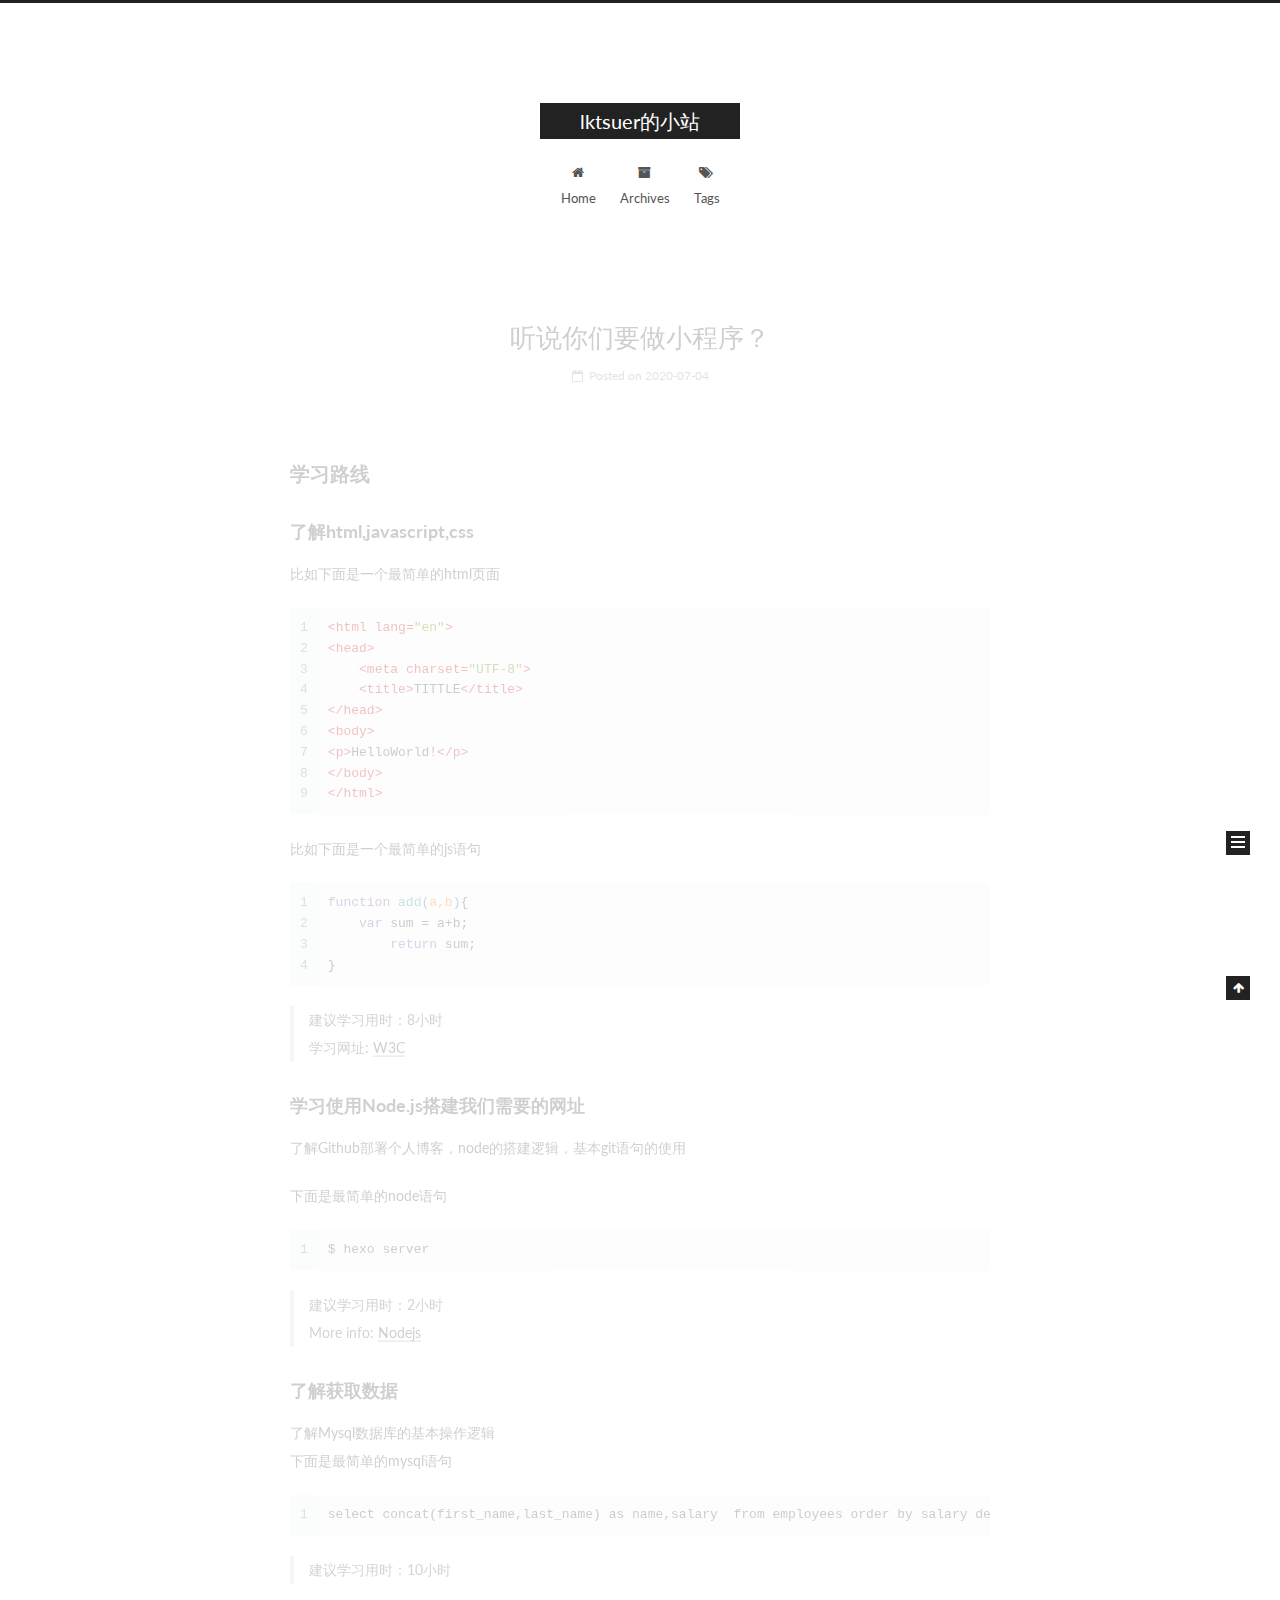
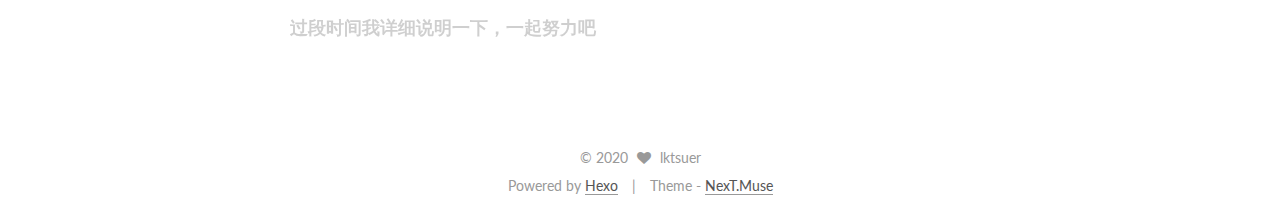
==== commit e8c4a97e: "Site updated: 2020-07-11 20:02:09" ====
--- a/index.html
+++ b/index.html
@@ -5,7 +5,7 @@
   
 
 
-<html class="theme-next muse use-motion" lang="en">
+<html class="theme-next muse use-motion" lang="zh">
 <head>
   <meta charset="UTF-8"/>
 <meta http-equiv="X-UA-Compatible" content="IE=edge" />
@@ -95,11 +95,11 @@
 
 
 <meta property="og:type" content="website">
-<meta property="og:title" content="Hexo">
-<meta property="og:url" content="http://yoursite.com/index.html">
-<meta property="og:site_name" content="Hexo">
-<meta property="og:locale" content="en_US">
-<meta property="article:author" content="John Doe">
+<meta property="og:title" content="lktsuer的小站">
+<meta property="og:url" content="https://github.com/lktsuer/index.html">
+<meta property="og:site_name" content="lktsuer的小站">
+<meta property="og:locale" content="zh">
+<meta property="article:author" content="lktsuer">
 <meta name="twitter:card" content="summary">
 
 
@@ -129,13 +129,13 @@
 
 
 
-  <link rel="canonical" href="http://yoursite.com/"/>
-
-
-
-
-
-  <title>Hexo</title>
+  <link rel="canonical" href="https://github.com/lktsuer/"/>
+
+
+
+
+
+  <title>lktsuer的小站</title>
   
 
 
@@ -153,7 +153,7 @@
 
 <meta name="generator" content="Hexo 4.2.1"></head>
 
-<body itemscope itemtype="http://schema.org/WebPage" lang="en">
+<body itemscope itemtype="http://schema.org/WebPage" lang="zh">
 
   
   
@@ -173,7 +173,7 @@
     <div class="custom-logo-site-title">
       <a href="/"  class="brand" rel="start">
         <span class="logo-line-before"><i></i></span>
-        <span class="site-title">Hexo</span>
+        <span class="site-title">lktsuer的小站</span>
         <span class="logo-line-after"><i></i></span>
       </a>
     </div>
@@ -260,16 +260,16 @@
   
   
   <div class="post-block">
-    <link itemprop="mainEntityOfPage" href="http://yoursite.com/2020/07/04/hello-world/">
+    <link itemprop="mainEntityOfPage" href="https://github.com/lktsuer/2020/07/04/hello-world/">
 
     <span hidden itemprop="author" itemscope itemtype="http://schema.org/Person">
-      <meta itemprop="name" content="John Doe">
+      <meta itemprop="name" content="lktsuer">
       <meta itemprop="description" content="">
       <meta itemprop="image" content="/images/avatar.gif">
     </span>
 
     <span hidden itemprop="publisher" itemscope itemtype="http://schema.org/Organization">
-      <meta itemprop="name" content="Hexo">
+      <meta itemprop="name" content="lktsuer的小站">
     </span>
 
     
@@ -279,7 +279,7 @@
         
           <h1 class="post-title" itemprop="name headline">
                 
-                <a class="post-title-link" href="/2020/07/04/hello-world/" itemprop="url">Hello World</a></h1>
+                <a class="post-title-link" href="/2020/07/04/hello-world/" itemprop="url">听说你们要做小程序？</a></h1>
         
 
         <div class="post-meta">
@@ -331,20 +331,27 @@
       
         
           
-            <p>Welcome to <a href="https://hexo.io/" target="_blank" rel="noopener">Hexo</a>! This is your very first post. Check <a href="https://hexo.io/docs/" target="_blank" rel="noopener">documentation</a> for more info. If you get any problems when using Hexo, you can find the answer in <a href="https://hexo.io/docs/troubleshooting.html" target="_blank" rel="noopener">troubleshooting</a> or you can ask me on <a href="https://github.com/hexojs/hexo/issues" target="_blank" rel="noopener">GitHub</a>.</p>
-<h2 id="Quick-Start"><a href="#Quick-Start" class="headerlink" title="Quick Start"></a>Quick Start</h2><h3 id="Create-a-new-post"><a href="#Create-a-new-post" class="headerlink" title="Create a new post"></a>Create a new post</h3><figure class="highlight bash"><table><tr><td class="gutter"><pre><span class="line">1</span><br></pre></td><td class="code"><pre><span class="line">$ hexo new <span class="string">"My New Post"</span></span><br></pre></td></tr></table></figure>
-
-<p>More info: <a href="https://hexo.io/docs/writing.html" target="_blank" rel="noopener">Writing</a></p>
-<h3 id="Run-server"><a href="#Run-server" class="headerlink" title="Run server"></a>Run server</h3><figure class="highlight bash"><table><tr><td class="gutter"><pre><span class="line">1</span><br></pre></td><td class="code"><pre><span class="line">$ hexo server</span><br></pre></td></tr></table></figure>
-
-<p>More info: <a href="https://hexo.io/docs/server.html" target="_blank" rel="noopener">Server</a></p>
-<h3 id="Generate-static-files"><a href="#Generate-static-files" class="headerlink" title="Generate static files"></a>Generate static files</h3><figure class="highlight bash"><table><tr><td class="gutter"><pre><span class="line">1</span><br></pre></td><td class="code"><pre><span class="line">$ hexo generate</span><br></pre></td></tr></table></figure>
-
-<p>More info: <a href="https://hexo.io/docs/generating.html" target="_blank" rel="noopener">Generating</a></p>
-<h3 id="Deploy-to-remote-sites"><a href="#Deploy-to-remote-sites" class="headerlink" title="Deploy to remote sites"></a>Deploy to remote sites</h3><figure class="highlight bash"><table><tr><td class="gutter"><pre><span class="line">1</span><br></pre></td><td class="code"><pre><span class="line">$ hexo deploy</span><br></pre></td></tr></table></figure>
-
-<p>More info: <a href="https://hexo.io/docs/one-command-deployment.html" target="_blank" rel="noopener">Deployment</a></p>
-
+            <h2 id="学习路线"><a href="#学习路线" class="headerlink" title="学习路线"></a>学习路线</h2><h3 id="了解html-javascript-css"><a href="#了解html-javascript-css" class="headerlink" title="了解html,javascript,css"></a>了解html,javascript,css</h3><p>比如下面是一个最简单的html页面</p>
+<figure class="highlight html"><table><tr><td class="gutter"><pre><span class="line">1</span><br><span class="line">2</span><br><span class="line">3</span><br><span class="line">4</span><br><span class="line">5</span><br><span class="line">6</span><br><span class="line">7</span><br><span class="line">8</span><br><span class="line">9</span><br></pre></td><td class="code"><pre><span class="line"><span class="tag">&lt;<span class="name">html</span> <span class="attr">lang</span>=<span class="string">"en"</span>&gt;</span></span><br><span class="line"><span class="tag">&lt;<span class="name">head</span>&gt;</span></span><br><span class="line">    <span class="tag">&lt;<span class="name">meta</span> <span class="attr">charset</span>=<span class="string">"UTF-8"</span>&gt;</span></span><br><span class="line">    <span class="tag">&lt;<span class="name">title</span>&gt;</span>TITTLE<span class="tag">&lt;/<span class="name">title</span>&gt;</span></span><br><span class="line"><span class="tag">&lt;/<span class="name">head</span>&gt;</span></span><br><span class="line"><span class="tag">&lt;<span class="name">body</span>&gt;</span></span><br><span class="line"><span class="tag">&lt;<span class="name">p</span>&gt;</span>HelloWorld!<span class="tag">&lt;/<span class="name">p</span>&gt;</span></span><br><span class="line"><span class="tag">&lt;/<span class="name">body</span>&gt;</span></span><br><span class="line"><span class="tag">&lt;/<span class="name">html</span>&gt;</span></span><br></pre></td></tr></table></figure>
+
+
+<p>比如下面是一个最简单的js语句</p>
+<figure class="highlight javascript"><table><tr><td class="gutter"><pre><span class="line">1</span><br><span class="line">2</span><br><span class="line">3</span><br><span class="line">4</span><br></pre></td><td class="code"><pre><span class="line"><span class="function"><span class="keyword">function</span> <span class="title">add</span>(<span class="params">a,b</span>)</span>&#123;</span><br><span class="line">    <span class="keyword">var</span> sum = a+b;</span><br><span class="line">  	<span class="keyword">return</span> sum; </span><br><span class="line">&#125;</span><br></pre></td></tr></table></figure>
+<blockquote>
+<p>建议学习用时：8小时<br>学习网址: <a href="https://www.w3school.com.cn/h.asp" target="_blank" rel="noopener">W3C</a></p>
+</blockquote>
+<h3 id="学习使用Node-js搭建我们需要的网址"><a href="#学习使用Node-js搭建我们需要的网址" class="headerlink" title="学习使用Node.js搭建我们需要的网址"></a>学习使用Node.js搭建我们需要的网址</h3><p>了解Github部署个人博客，node的搭建逻辑，基本git语句的使用</p>
+<p>下面是最简单的node语句</p>
+<figure class="highlight bash"><table><tr><td class="gutter"><pre><span class="line">1</span><br></pre></td><td class="code"><pre><span class="line">$ hexo server</span><br></pre></td></tr></table></figure>
+<blockquote>
+<p>建议学习用时：2小时<br>More info: <a href="https://nodejs.org/en/" target="_blank" rel="noopener">Nodejs</a></p>
+</blockquote>
+<h3 id="了解获取数据"><a href="#了解获取数据" class="headerlink" title="了解获取数据"></a>了解获取数据</h3><p>了解Mysql数据库的基本操作逻辑<br>下面是最简单的mysql语句</p>
+<figure class="highlight plain"><table><tr><td class="gutter"><pre><span class="line">1</span><br></pre></td><td class="code"><pre><span class="line">select concat(first_name,last_name) as name,salary  from employees order by salary desc,emploree_id asc;</span><br></pre></td></tr></table></figure>
+<blockquote>
+<p>建议学习用时：10小时</p>
+</blockquote>
+<h3 id="过段时间我详细说明一下，一起努力吧"><a href="#过段时间我详细说明一下，一起努力吧" class="headerlink" title="过段时间我详细说明一下，一起努力吧"></a>过段时间我详细说明一下，一起努力吧</h3>
           
         
       
@@ -414,8 +421,8 @@
         <div class="site-author motion-element" itemprop="author" itemscope itemtype="http://schema.org/Person">
           <img class="site-author-image" itemprop="image"
                src="/images/avatar.gif"
-               alt="John Doe" />
-          <p class="site-author-name" itemprop="name">John Doe</p>
+               alt="lktsuer" />
+          <p class="site-author-name" itemprop="name">lktsuer</p>
            
               <p class="site-description motion-element" itemprop="description"></p>
           
@@ -475,7 +482,7 @@
   <span class="with-love">
     <i class="fa fa-heart"></i>
   </span>
-  <span class="author" itemprop="copyrightHolder">John Doe</span>
+  <span class="author" itemprop="copyrightHolder">lktsuer</span>
 </div>
 
 
@@ -485,7 +492,7 @@
 
 <div class="theme-info">
   Theme -
-  <a class="theme-link" href="https://github.com/iissnan/hexo-theme-next" target="_blank" rel="noopener">
+  <a class="theme-link" href="https://github.com/iissnan/hexo-theme-next">
     NexT.Muse
   </a>
 </div>
--- a/css/main.css
+++ b/css/main.css
@@ -1807,7 +1807,7 @@
   width: 4px;
   height: 4px;
   border-radius: 50%;
-  background: #c7ffff;
+  background: #3d8fff;
 }
 .links-of-blogroll {
   font-size: 13px;
